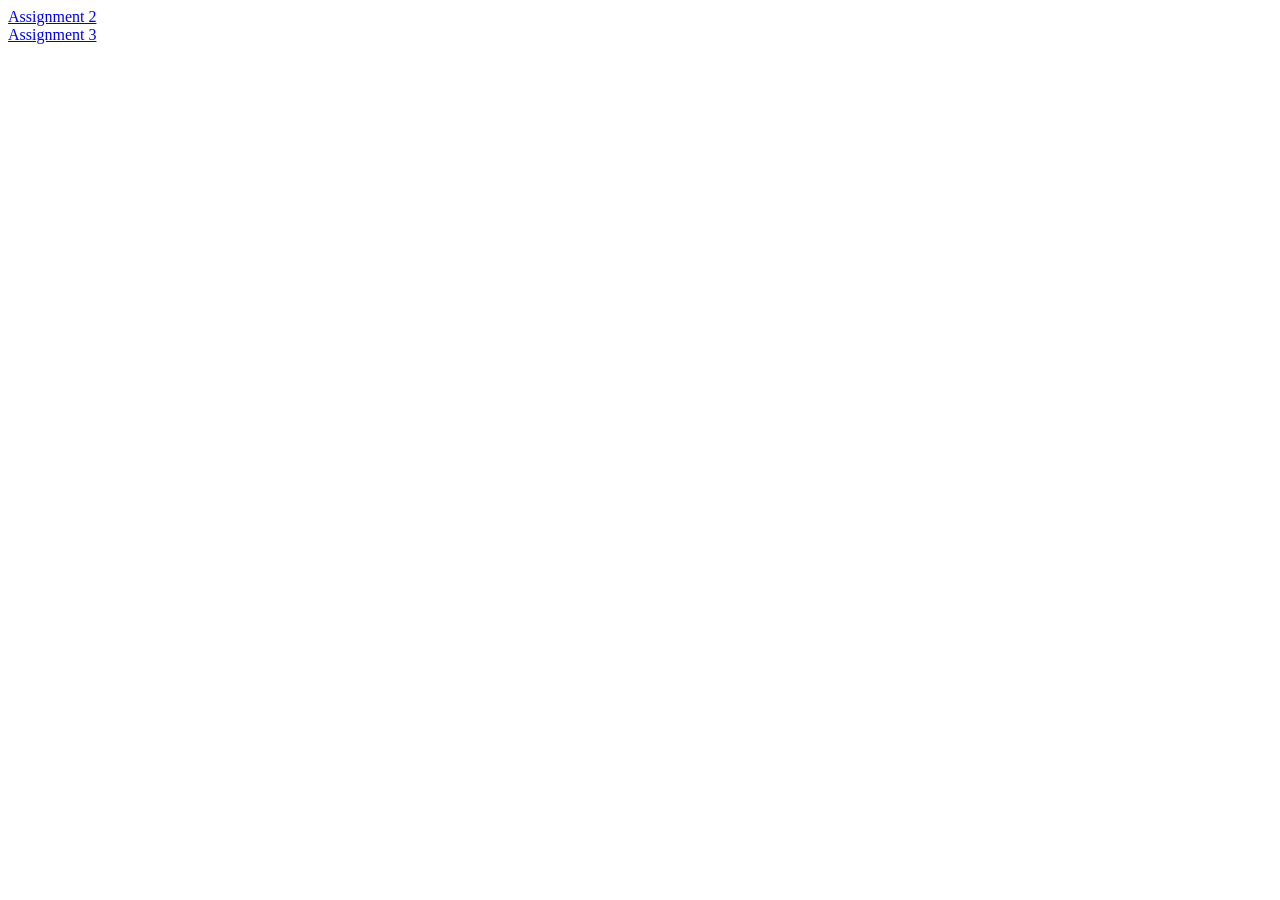
==== index.html @ 9006b78c "." ====
<!DOCTYPE html>
<html lang="en">
    <head>
        <meta charset="utf-8">
        <meta http-equiv="X-UA-Compatible" content="IE=edge">
        <meta name="viewport" content="width=device-width, intial-scale=1">
        <title>Assignment Index</title>
    </head>
    <body>
        <div>
            <a href="Coursera-Assignments/Assignment-2/index.html">Assignment 2</a>
        </div>
        <div>
            <a href="Coursera-Assignments/Assignment-3/index.html">Assignment 3</a>
        </div>
    </body>
</html>
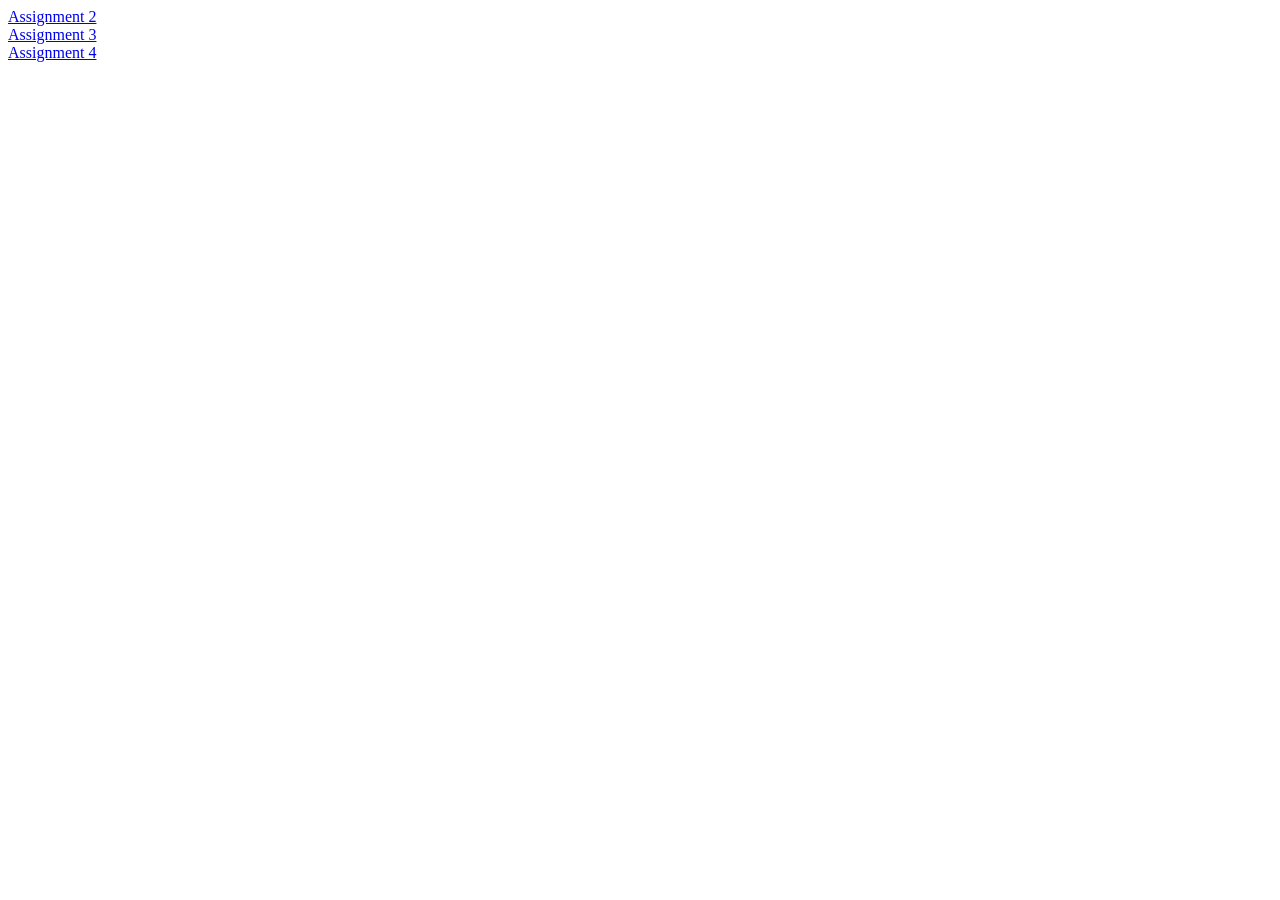
==== commit b326ae88: "Update index.html" ====
--- a/index.html
+++ b/index.html
@@ -13,6 +13,8 @@
         <div>
             <a href="Coursera-Assignments/Assignment-3/index.html">Assignment 3</a>
         </div>
+        <div>
+            <a href="Coursera-Assignments/Assignment-4/index.html">Assignment 4</a>
+        </div>
     </body>
 </html>
-    
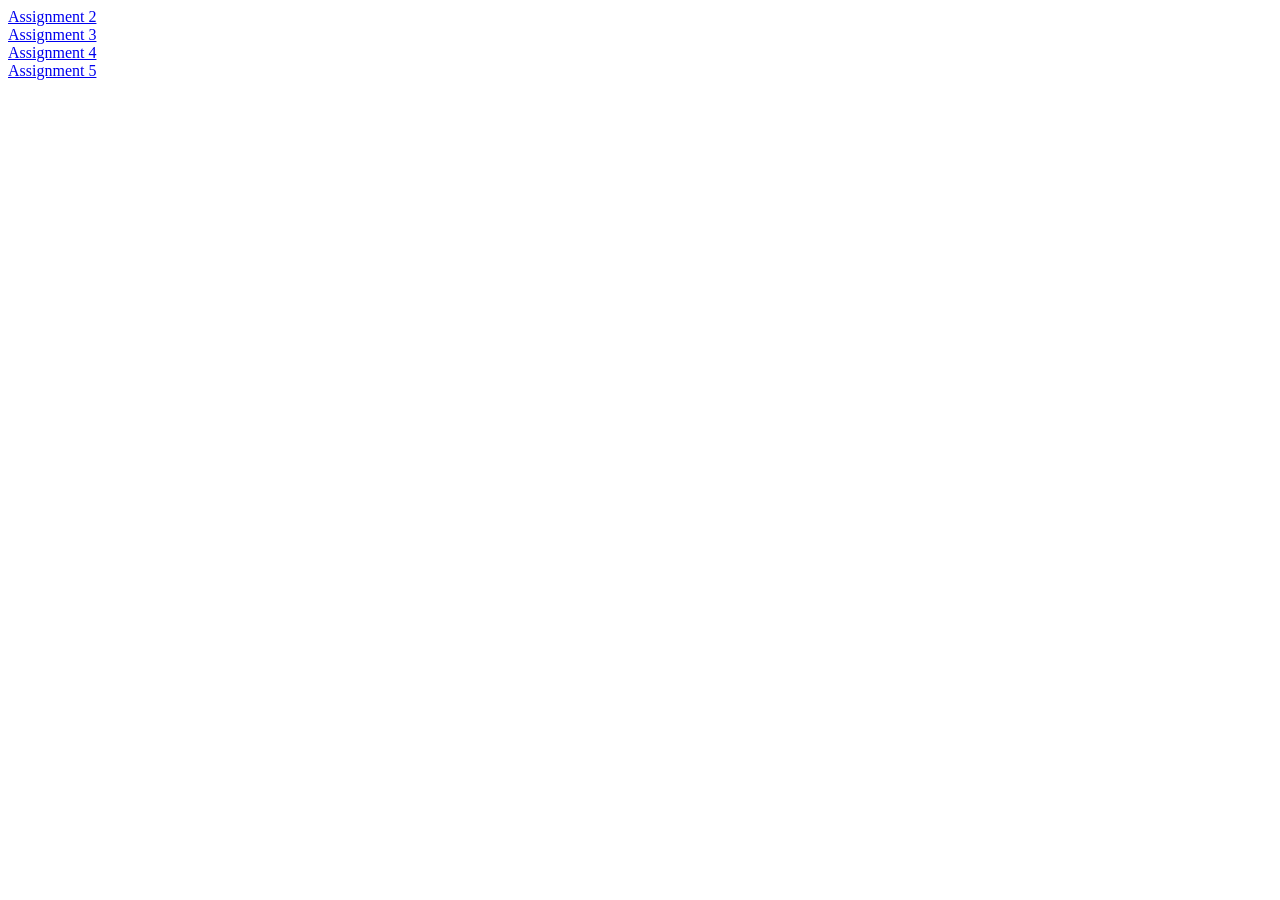
==== commit cbd51d20: "Added Assignment 5 link" ====
--- a/index.html
+++ b/index.html
@@ -16,5 +16,8 @@
         <div>
             <a href="Coursera-Assignments/Assignment-4/index.html">Assignment 4</a>
         </div>
+        <div>
+            <a href="Coursera-Assignments/Assignment-5/index.html">Assignment 5</a>
+        </div>
     </body>
 </html>
